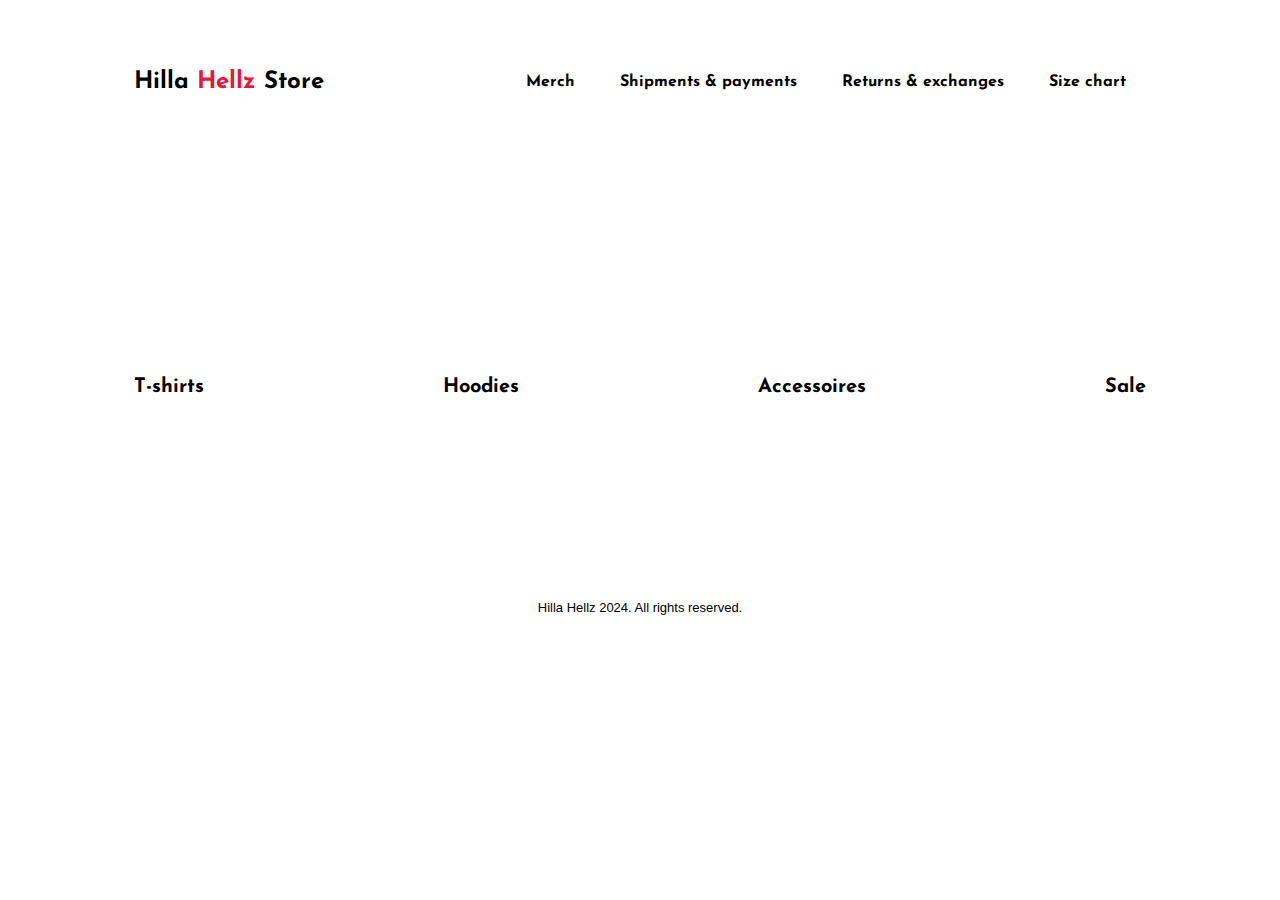
==== index.html @ 7f55b4e5 "first commit" ====
<!DOCTYPE html>
<html lang="en">
<head>
    <meta charset="UTF-8">
    <meta name="viewport" content="width=device-width, initial-scale=1.0">
    <title>Hilla Hellz Store</title>
    <link rel="stylesheet" type="text/css" href="style.css">
    <link rel="preconnect" href="https://fonts.googleapis.com">
    <link rel="preconnect" href="https://fonts.gstatic.com" crossorigin>
    <link href="https://fonts.googleapis.com/css2?family=Josefin+Sans:ital,wght@0,100..700;1,100..700&display=swap" rel="stylesheet">
</head>
<body>
    <div class="nav">
        <nav>
            <h2 class="logo">Hilla <span>Hellz</span> Store</h2>
            <ul>
                <li><a href="#">Merch</a></li>
                <li><a href="#">Shipments & payments</a></li>
                <li><a href="#">Returns & exchanges</a></li>
                <li><a href="#">Size chart</a></li>
            </ul>
        </nav>
    </div>
    <div class="products">
        <div class="product" id="tshirts">
            <img src="../HillaHellzStore/img/tshirts.png" alt="" class="image">
            <p class="product-text">T-shirts</p>
        </div>
        <div class="product" id="hoodies">
            <img src="../HillaHellzStore/img/hoodies.png" alt="" class="image">
            <p class="product-text">Hoodies</p>
        </div>
        <div class="product" id="accessoires">
            <img src="../HillaHellzStore/img/accessoires.png" alt="" class="image">
            <p class="product-text">Accessoires</p>
        </div>
        <div class="product" id="sale">
            <img src="../HillaHellzStore/img/sale.png" alt="" class="image">
            <p class="product-text">Sale</p>
        </div>
    </div>
    <div class="footer">
        Hilla Hellz 2024. All rights reserved.
    </div>
    <script src="script.js"></script>
</body>
</html>
---- style.css ----
* {
    font-family: 'Josefin Sans';
}

.logo {
    cursor: pointer;
}

.nav {
    height: 30vh;
    width: 100%;
}

nav {
    display: flex;
    align-items: center;
    justify-content: space-between;
    padding-top: 40px;
    padding-left: 10%;
    padding-right: 10%;
    background-size: cover;
    background-position: center;
}

nav ul li {
    list-style-type: none;
    display: inline-block;
    padding: 10px 20px;
}

nav ul li a {
    color: black;
    transition: 0.3s;
    text-decoration: none;
    font-weight: bold;
}

nav ul li a:hover {
    color: #ea1538;
    transition: 0.3s;
}

span {
    color: #ea1538;
}

.products {
    display: flex;
    align-items: center;
    justify-content: space-between;
    background-size: cover;
    background-position: center;
    padding-top: 5%;
    padding-left: 10%;
    padding-right: 10%;
}

.product {
    cursor: pointer;
    transition: 0.3s;
    font-weight: bold;
}

.product:hover {
    color: #ea1538;
    transition: 0.3s;
}

.product-text {
    font-size: 20px;
    text-align: center;
}

.image {
    height: 100px;
}

.footer {
    font-family: Arial, Helvetica, sans-serif;
    font-size: small;
    padding-top: 14.5%;
    text-align: center;
}

.productPage {
    text-align: center;
}

.footerProduct {
    font-family: Arial, Helvetica, sans-serif;
    font-size: small;
    padding-top: 27.1%;
    text-align: center;
}
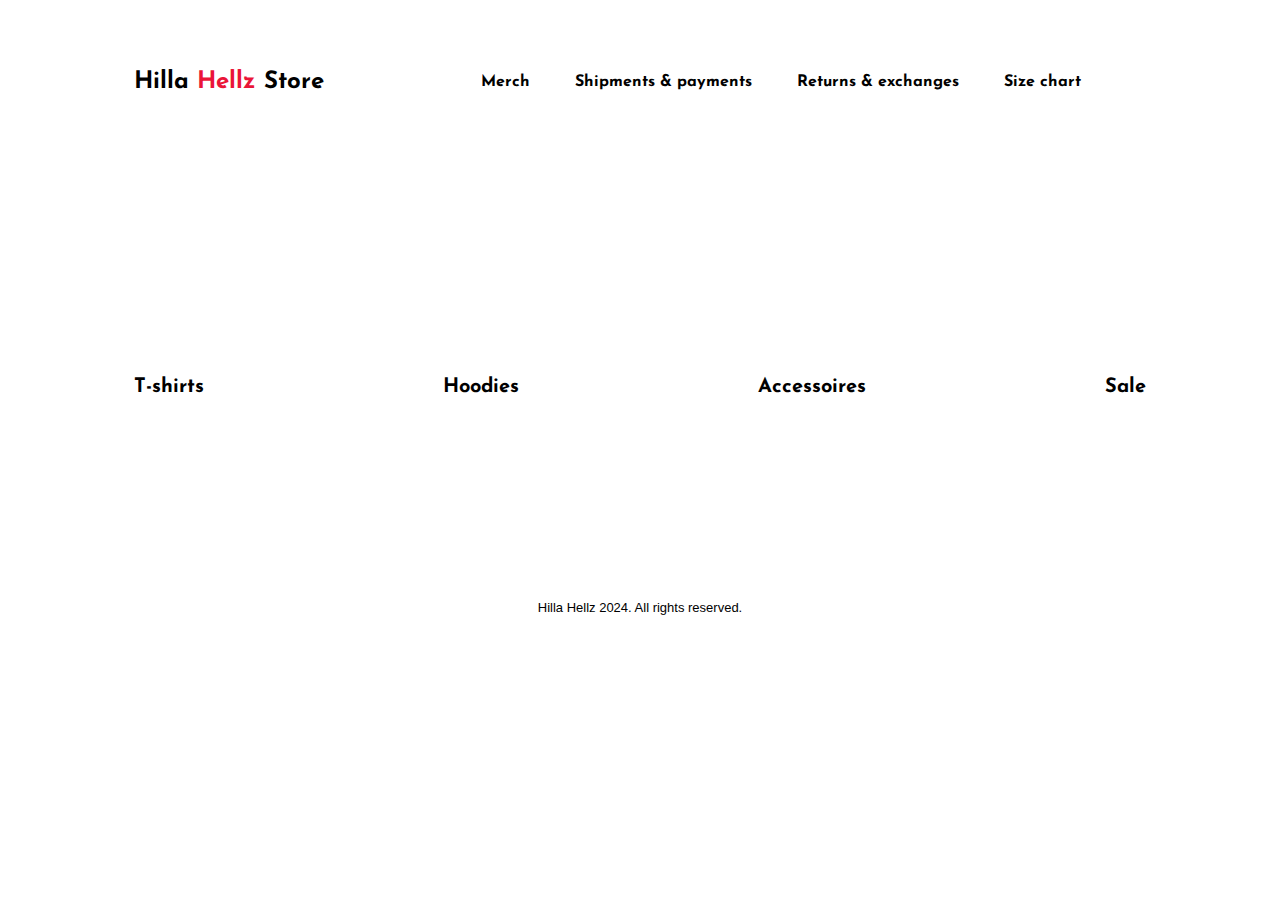
==== commit 7f2d7995: "shopping cart added" ====
--- a/index.html
+++ b/index.html
@@ -18,6 +18,7 @@
                 <li><a href="#">Shipments & payments</a></li>
                 <li><a href="#">Returns & exchanges</a></li>
                 <li><a href="#">Size chart</a></li>
+                <li class="cart"><img src="../HillaHellzStore/img_navigation/cart.png" alt="" class="image_navigation"></li>
             </ul>
         </nav>
     </div>
--- a/style.css
+++ b/style.css
@@ -40,6 +40,10 @@
     transition: 0.3s;
 }
 
+.cart {
+    transform: translateY(5px);
+}
+
 span {
     color: #ea1538;
 }
@@ -75,6 +79,10 @@
     height: 100px;
 }
 
+.image_navigation {
+    height: 30px;
+}
+
 .footer {
     font-family: Arial, Helvetica, sans-serif;
     font-size: small;
